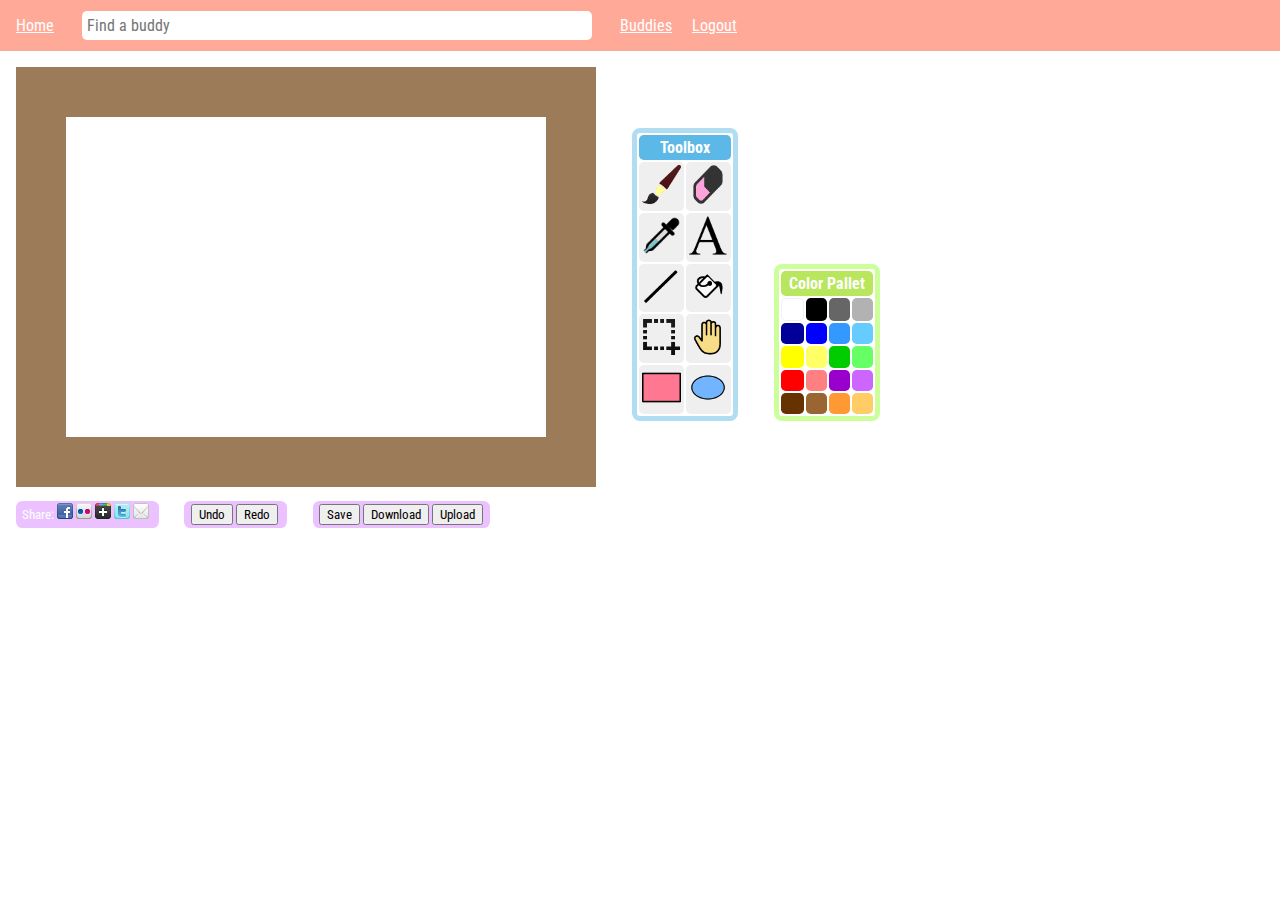
==== apprentice.html @ 32627d3e "changed apren. html and css color ids; working on setColor..." ====
<!DOCTYPE html>
<html>
<head lang="en">
   <meta charset="utf-8">
   <title>Change this</title>
   <link rel="stylesheet" type="text/css" href="css/global.css">
   <link rel="stylesheet" type="text/css" href="css/apprentice.css">
   <script language="javascript" type="text/javascript" src="js/canvas.js"></script>
   <script language="javascript" type="text/javascript" src="js/rectangle.js"></script>
   <script language="javascript" type="text/javascript" src="js/circle.js"></script>
   <script language="javascript" type="text/javascript" src="js/Line.js"></script>
   <script language="javascript" type="text/javascript" src="js/brush.js"></script>
</head>
<body>
<nav id="MainNav">
	<a href="/WebProject/artist.html" title="Home">Home</a>
	<input type="text" id="buddySearchBar" placeholder="Find a buddy"/>
	<a href="/WebProject/buddies.html" title="Buddies List">Buddies</a>
	<a href="#" title="Logout">Logout</a>
</nav>
<div id="MainContent">
	<div id="Frame">
		<canvas id="mainCanvas" width="480" height="320">
		</canvas>
	</div>
	<table id="Toolbox">
		<tr>
			<th colspan=2 class="tools">Toolbox</th> 
		</tr>
	<tbody>
		<tr>
			<td class="tools brush">
				<img class="tools" onclick="" src="images/paint_brush_icon.png" alt="brush">
			</td>
			<td class="tools eraser">
				<img class="tools" onclick="" src="images/eraser_icon.png" alt="eraser">
			</td>
		</tr>
		<tr>
			<td class="tools picker">
				<img class="tools" onclick="" src="images/color_picker_icon2.png" alt="dropper">
			</td>
			<td class="tools text">
				<img class="tools" onclick="" src="images/text_icon.png" alt="text">
			</td>
		</tr>
		<tr>
			<td class="tools line">
				<img class="tools" onclick="" src="images/line.png" alt="line">
			</td>
			<td class="tools bucket">
				<img class="tools" onclick="" src="images/paint_bucket_icon.png" alt="fill">
			</td>
		</tr>
		<tr>
			<td class="tools select">
				<img class="tools" onclick="" src="images/select_icon.png" alt="select">
			</td>
			<td class="tools pan">
				<img class="tools" onclick="" src="images/pan_icon.png" alt="pan">
			</td>
		</tr>
		<tr>
			<td class="tools rectangle">
				<img class="tools" onclick="" src="images/rectangle_icon.png" alt="rectangle">
			</td>
			<td class="tools ellipse">
				<img class="tools" onclick="" src="images/ellipse_icon.png" alt="ellipse">
			</td>
		</tr>
		</tbody>
	</table>
	<table id="ColorPallet">
		<tr> <th class="pallet" colspan=4>Color Pallet</th> </tr>
		<tbody>
		<tr class="pallet">
			<td id="cFFFFFF" class="colors"></td>
			<td id="c000000" class="colors"></td>
			<td id="c666666" class="colors"></td>
			<td id="cB2B2B2" class="colors"></td>
		</tr>
		<tr class="pallet">
			<td id="c000099" class="colors"></td>
			<td id="c0000FF" class="colors"></td>
			<td id="c3399FF" class="colors"></td>
			<td id="c66CCFF" class="colors"></td>
		</tr>
		<tr class="pallet">
			<td id="cFFFF00" class="colors"></td>
			<td id="cFFFF66" class="colors"></td>
			<td id="c00CC00" class="colors"></td>
			<td id="c66FF66" class="colors"></td>
		</tr>
		<tr class="pallet">
			<td id="cFF0000" class="colors"></td>
			<td id="cFF8080" class="colors"></td>
			<td id="c9900CC" class="colors"></td>
			<td id="cCC66FF" class="colors"></td>
		</tr>
		<tr class="pallet">
			<td id="c663300" class="colors"></td>
			<td id="c996633" class="colors"></td>
			<td id="cFF9933" class="colors"></td>
			<td id="cFFCC66" class="colors"></td>
		</tr>
		</tbody>

	</table>
	<div id="ActionBar">
		<ul id="Share" class="action">
			<li class="horizontal">Share:</li>
			<li class="horizontal"><img onclick="" src="images/social/facebook_16.png" alt="facebook"/></li>
			<li class="horizontal"><img onclick="" src="images/social/flickr_16.png" alt="flickr"/></li>
			<li class="horizontal"><img onclick="" src="images/social/google_plus_16.png" alt="google+"/></li>
			<li class="horizontal"><img onclick="" src="images/social/twitter_16.png" alt="twitter"/></li>
			<li class="horizontal"><img onclick="" src="images/social/email_16.png" alt="email"/></li>
		</ul>
		<ul id="UndoRedo" class="action">
			<li class="horizontal"><button id="Undo" onclick="">Undo</button></li>
			<li class="horizontal"><button id="Redo" onclick="">Redo</button></li>
		</ul>
		<ul id="File" class="action">
			<li class="horizontal"><button onclick="">Save</button></li>
			<li class="horizontal"><button onclick="">Download</button></li>
			<li class="horizontal"><button onclick="">Upload</button></li>
		</ul>
	</div>
</div>
</body>
</html>
---- css/global.css ----
/* Shared styles */
@import url(http://fonts.googleapis.com/css?family=Roboto+Condensed:400,300);

html {
	height: 100%;
	width: 100%;
}

* {
	font-family: 'Roboto Condensed',Helvetica, Arial, sans-serif;
}

#MainContent{
	padding: 0 1em 0 1em;
}

body {
	font-weight: 400;
	margin: 0;
}

#buddySearchBar {
	border-radius: 5px;
	border: none;
	font-size: 1em;
	margin: 0 1em;
	padding: 5px;
	width: 100%;
	max-width: 500px;
}
nav {
	background-color: #fa9;
	color:white;
	padding: .5em;
}
nav a {
	color: white;
	display: inline-block;
	padding: .5em;
}

h1, h2, h3 {
	font-weight: 300;
}
---- css/apprentice.css ----
/*General styling*/
table, th, td, tr, div{
	font-weight: normal;
}

/*toolbox styling*/
#Toolbox{
	display: inline-block;
	border: thick solid;
	border-color: #B1DDF3;
	border-radius: .5em;
	margin: 1em;
}
th.tools{
	padding: .2em .2em .2em .2em;
	border-radius: .3em;
	background: #5CB8E6;
	color: #FFFFFF;
	font-weight: bold;
}
td.tools{
	padding: .2em .2em .2em .2em;
	background: #EFEFEF;
	border-radius: .3em;
	width: 3vw;
	height: 3vw;
}
img.tools{
	width: 100%;
	height: 100%;
}

/*Color Pallet styling*/
#ColorPallet{
	display: inline-block;
	border: thick solid;
	border-color: #CCFF99;
	border-radius: .5em;
	margin: 1em;
}
th.pallet{
	padding: .2em .2em .2em .2em;
	border-radius: .3em;
	background: #B8E65C;
	color: #FFFFFF;
	font-weight: bold;
}
td.pallet{
	background: #EFEFEF;
	border-radius: .3em;
	width: 1.5vw;
	height: 1.5vw;
}
td.colors{
	background: #EFEFEF;
	border-radius: .3em;
	width: 1.5vw;
	height: 1.5vw;
}
/*1st row*/
#cFFFFFF{
	background: #FFFFFF;
	border: thin solid #F1F1F1;
}
#c000000{background: #000000;}
#c666666{background:#666666;}
#cB2B2B2{background:#B2B2B2;}
/*2nd row*/
#c000099{background:#000099;}
#c0000FF{background:#0000FF;}
#c3399FF{background:#3399FF;}
#c66CCFF{background:#66CCFF;}
/*3rd row*/
#cFFFF00{background:#FFFF00;}
#cFFFF66{background:#FFFF66;}
#c00CC00{background:#00CC00;}
#c66FF66{background:#66FF66;}
/*4th row*/
#cFF0000{background:#FF0000;}
#cFF8080{background:#FF8080;}
#c9900CC{background:#9900CC;}
#cCC66FF{background:#CC66FF;}
/*5th row*/
#c663300{background:#663300;}
#c996633{background:#996633;}
#cFF9933{background:#FF9933;}
#cFFCC66{background:#FFCC66;}

/*Canvas and Frame styling*/
#Frame{
	display: inline-block;
	height: 320px;
	width: 480px;
	margin: 1em 1em 1em 0;
	padding: 0 0 0 0;
	border-style: solid;
	border-color: #9C7B59;
	border-width: 50px;
}

#mainCanvas{
	display: inline-block;
	margin: 0;
	padding: 0;
}

/*Action bar list styling*/
#ActionBar{
	margin: 0;
	padding: 0;
	width: 580px;
	background-color: #FFFFFF;
	border-radius: .5em;
}
ul.action{
	list-style-type: none;
	font-size: .8em;
	color: #FFFFFF;
	padding: .5em;
	border-radius: .5em;
	background-color: #EBC2FF;
}
#Share{
	margin-right: 2em;
	width: 12em;
	display: inline;
}
#UndoRedo{
	margin-right: 2em;
	width: 10em;
	display: inline;
}
#File{
	margin-right: 2em;
	width: 20em;
	display: inline;
}
li.horizontal{
	margin: 0;
	padding: 0;
	display: inline;
}
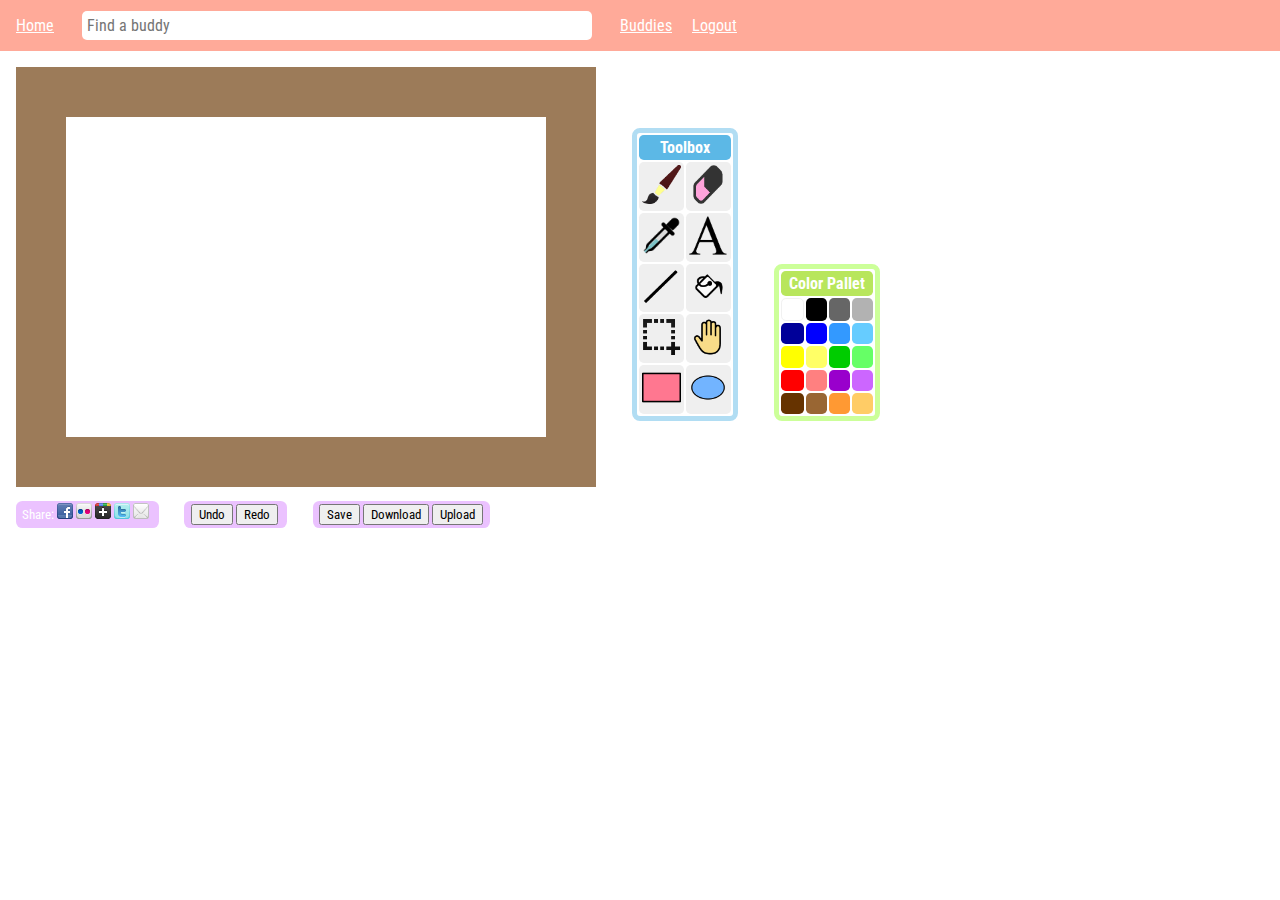
==== commit a7e3bedd: "Undo and redo mostly done" ====
--- a/apprentice.html
+++ b/apprentice.html
@@ -10,6 +10,7 @@
    <script language="javascript" type="text/javascript" src="js/circle.js"></script>
    <script language="javascript" type="text/javascript" src="js/Line.js"></script>
    <script language="javascript" type="text/javascript" src="js/brush.js"></script>
+   <script language="javascript" type="text/javascript" src="js/stack.js"></script>
 </head>
 <body>
 <nav id="MainNav">
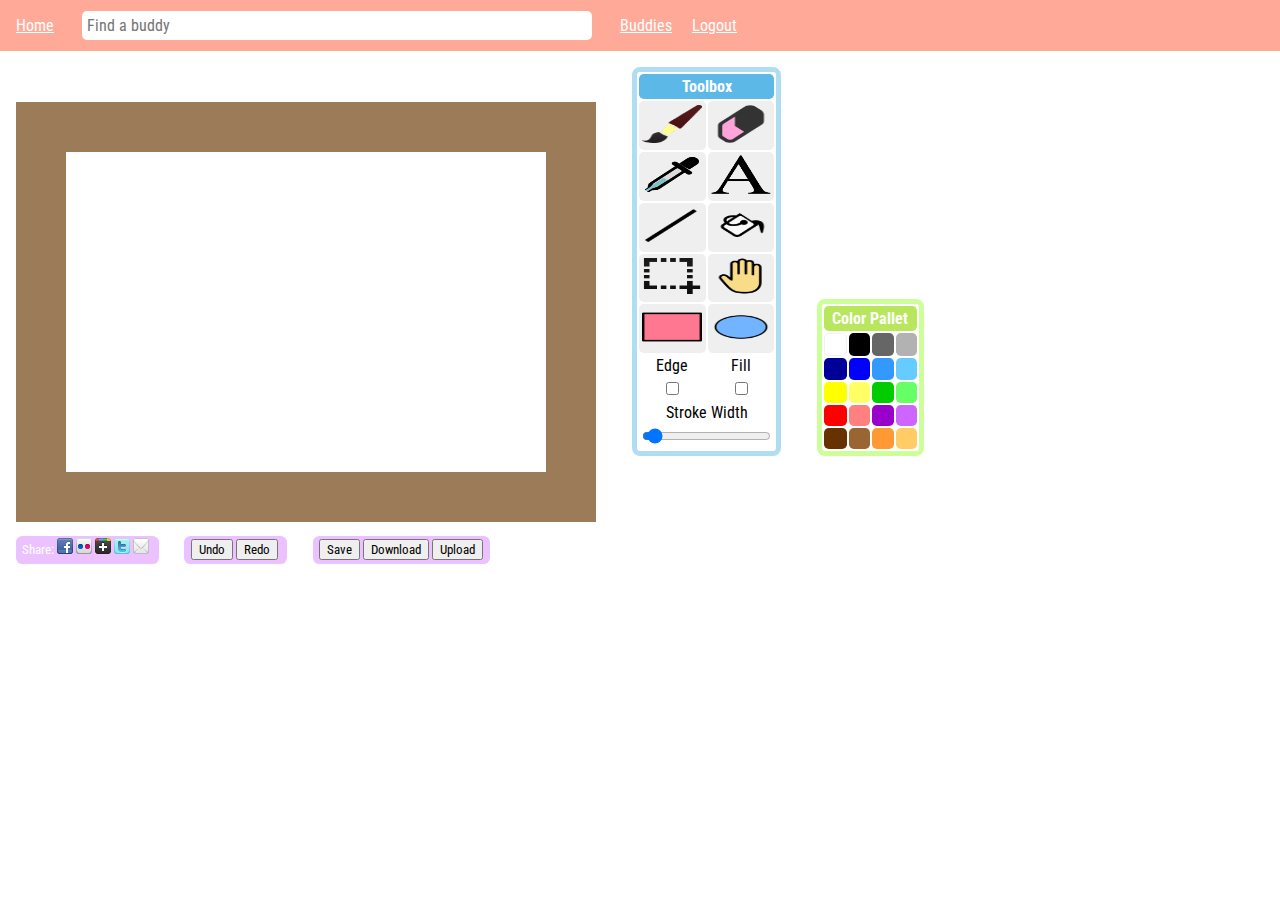
==== commit ef70beb5: "Width and fills and stuff" ====
--- a/apprentice.html
+++ b/apprentice.html
@@ -69,6 +69,32 @@
 				<img class="tools" onclick="" src="images/ellipse_icon.png" alt="ellipse">
 			</td>
 		</tr>
+		<tr>
+			<td>
+				<center>Edge</center>
+			</td>
+			<td>
+				<center>Fill</center>
+			</td>
+		</tr>
+		<tr>
+			<td>
+				<center><input id="outlineCheck" type="checkbox" /></center>
+			</td>
+			<td>
+				<center><input id="fillCheck" type="checkbox" /></center>
+			</td>
+		</tr>
+		<tr>
+			<td colspan="2">
+				<center>Stroke Width</center>
+			</td>
+		</tr>
+		<tr>
+			<td colspan="2">
+				<center><input type="range" id="thick" min="1" max="25" value="2"></center>
+			</td>
+		</tr>
 		</tbody>
 	</table>
 	<table id="ColorPallet">
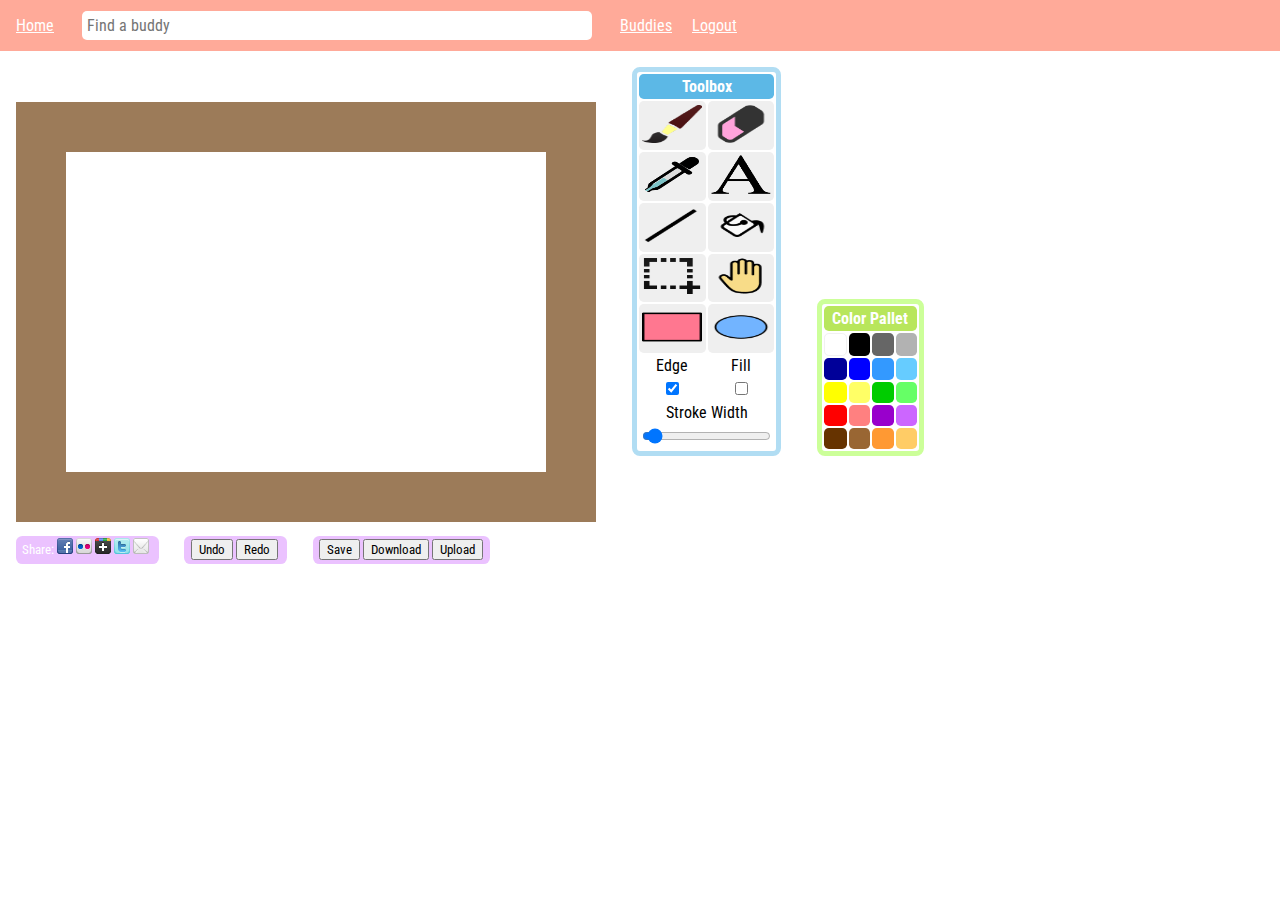
==== commit 94832c11: "Checked tweak" ====
--- a/apprentice.html
+++ b/apprentice.html
@@ -79,7 +79,7 @@
 		</tr>
 		<tr>
 			<td>
-				<center><input id="outlineCheck" type="checkbox" /></center>
+				<center><input id="outlineCheck" type="checkbox" checked /></center>
 			</td>
 			<td>
 				<center><input id="fillCheck" type="checkbox" /></center>
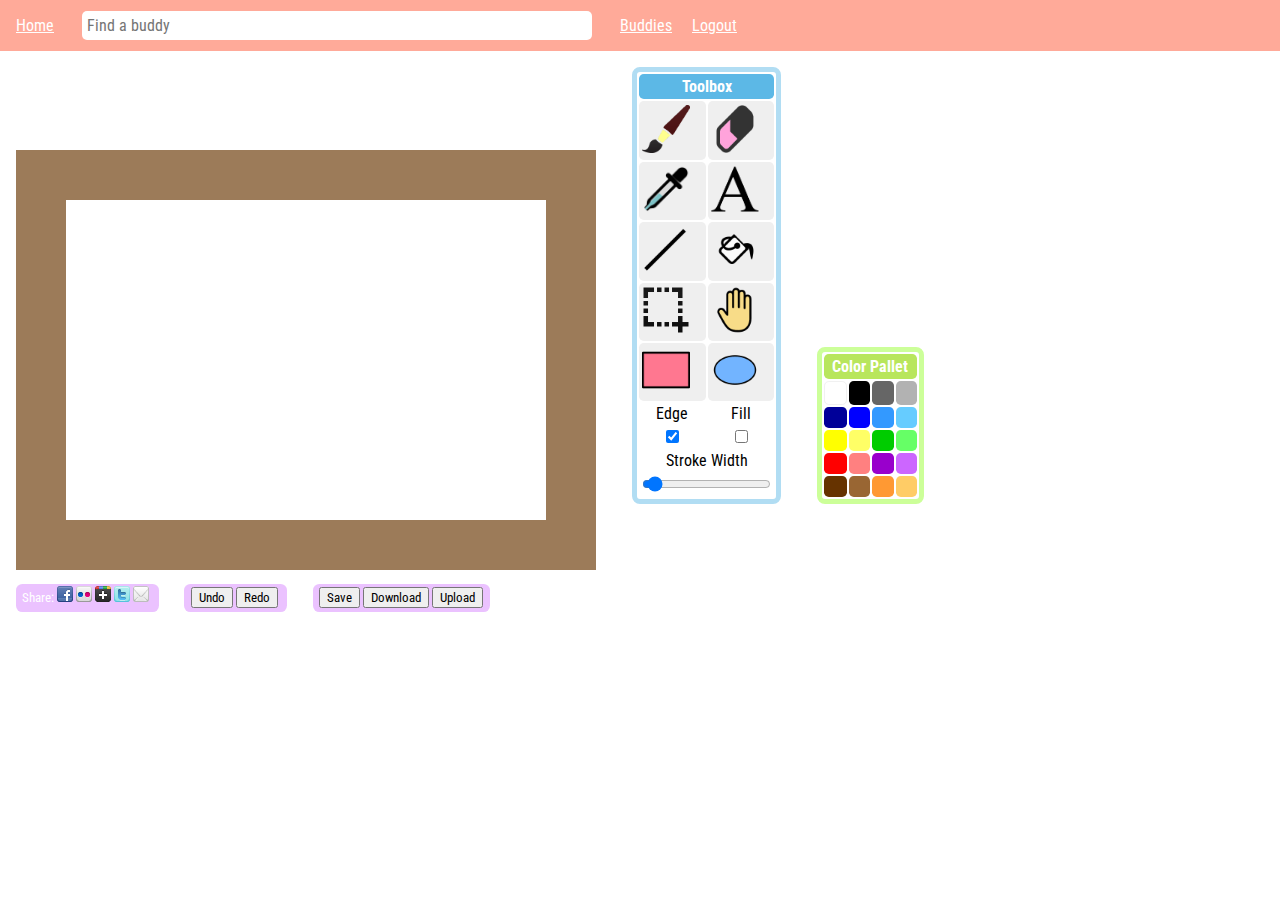
==== commit ec5d70bd: "Freakin' layers" ====
--- a/apprentice.html
+++ b/apprentice.html
@@ -30,7 +30,7 @@
 		</tr>
 	<tbody>
 		<tr>
-			<td class="tools brush">
+			<td class="tools active brush">
 				<img class="tools" onclick="" src="images/paint_brush_icon.png" alt="brush">
 			</td>
 			<td class="tools eraser">
@@ -46,7 +46,7 @@
 			</td>
 		</tr>
 		<tr>
-			<td class="tools line">
+			<td class="tools active line">
 				<img class="tools" onclick="" src="images/line.png" alt="line">
 			</td>
 			<td class="tools bucket">
@@ -62,10 +62,10 @@
 			</td>
 		</tr>
 		<tr>
-			<td class="tools rectangle">
+			<td class="tools active rectangle">
 				<img class="tools" onclick="" src="images/rectangle_icon.png" alt="rectangle">
 			</td>
-			<td class="tools ellipse">
+			<td class="tools active ellipse">
 				<img class="tools" onclick="" src="images/ellipse_icon.png" alt="ellipse">
 			</td>
 		</tr>
--- a/css/apprentice.css
+++ b/css/apprentice.css
@@ -22,12 +22,15 @@
 	padding: .2em .2em .2em .2em;
 	background: #EFEFEF;
 	border-radius: .3em;
-	width: 3vw;
-	height: 3vw;
+	width: 3em;
+	height: 3em;
+}
+td.tools.selected {
+	background: #0000EF;
 }
 img.tools{
-	width: 100%;
-	height: 100%;
+	max-width: 3em;
+	max-height: 3em;
 }
 
 /*Color Pallet styling*/
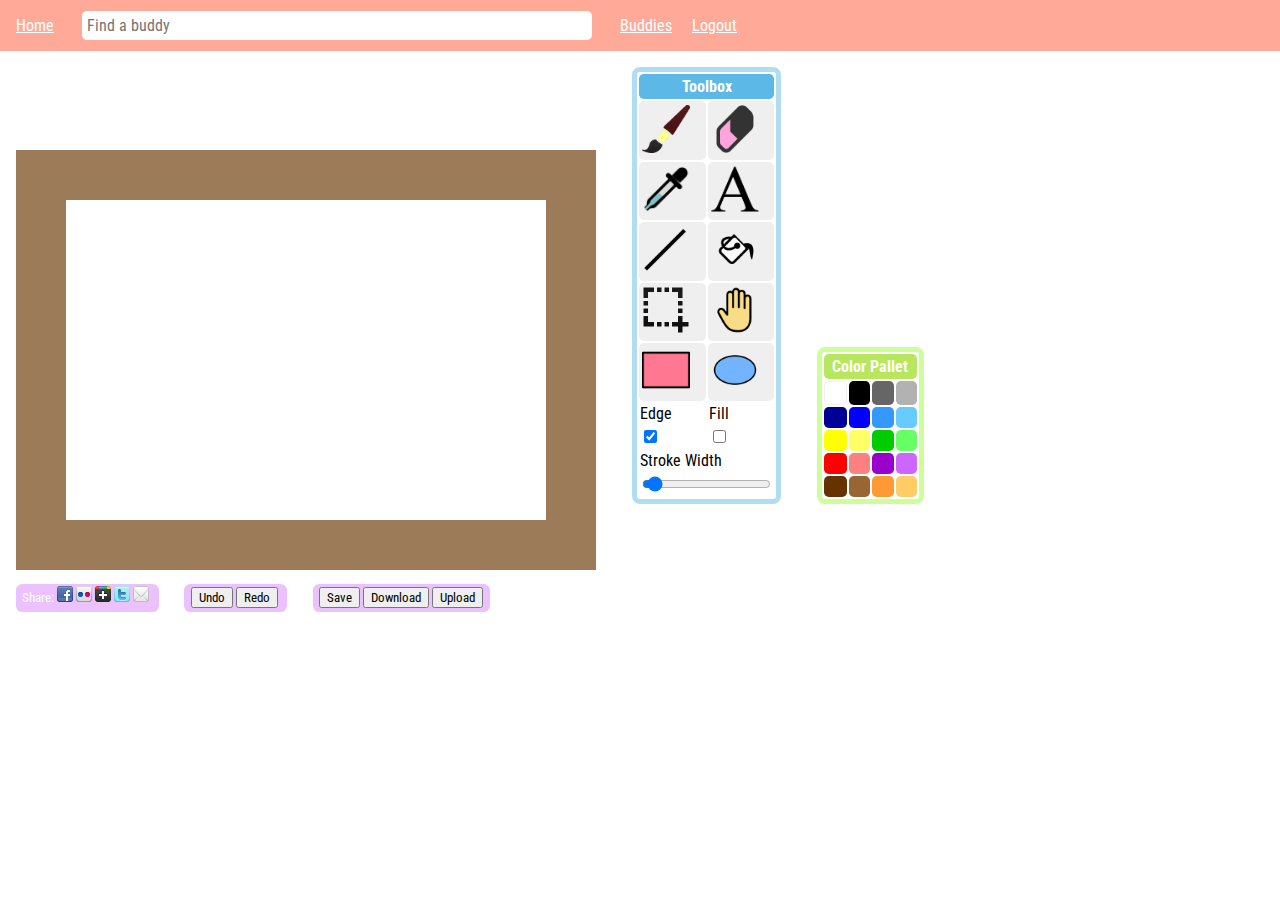
==== commit 5f6a06f9: "Validated" ====
--- a/apprentice.html
+++ b/apprentice.html
@@ -5,12 +5,12 @@
    <title>Change this</title>
    <link rel="stylesheet" type="text/css" href="css/global.css">
    <link rel="stylesheet" type="text/css" href="css/apprentice.css">
-   <script language="javascript" type="text/javascript" src="js/canvas.js"></script>
-   <script language="javascript" type="text/javascript" src="js/rectangle.js"></script>
-   <script language="javascript" type="text/javascript" src="js/circle.js"></script>
-   <script language="javascript" type="text/javascript" src="js/Line.js"></script>
-   <script language="javascript" type="text/javascript" src="js/brush.js"></script>
-   <script language="javascript" type="text/javascript" src="js/stack.js"></script>
+   <script type="text/javascript" src="js/canvas.js"></script>
+   <script type="text/javascript" src="js/rectangle.js"></script>
+   <script type="text/javascript" src="js/circle.js"></script>
+   <script type="text/javascript" src="js/Line.js"></script>
+   <script type="text/javascript" src="js/brush.js"></script>
+   <script type="text/javascript" src="js/stack.js"></script>
 </head>
 <body>
 <nav id="MainNav">
@@ -71,28 +71,28 @@
 		</tr>
 		<tr>
 			<td>
-				<center>Edge</center>
+				Edge
 			</td>
 			<td>
-				<center>Fill</center>
+				Fill
 			</td>
 		</tr>
 		<tr>
 			<td>
-				<center><input id="outlineCheck" type="checkbox" checked /></center>
+				<input id="outlineCheck" type="checkbox" checked />
 			</td>
 			<td>
-				<center><input id="fillCheck" type="checkbox" /></center>
+				<input id="fillCheck" type="checkbox" />
 			</td>
 		</tr>
 		<tr>
 			<td colspan="2">
-				<center>Stroke Width</center>
+				Stroke Width
 			</td>
 		</tr>
 		<tr>
 			<td colspan="2">
-				<center><input type="range" id="thick" min="1" max="25" value="2"></center>
+				<input type="range" id="thick" min="1" max="25" value="2">
 			</td>
 		</tr>
 		</tbody>
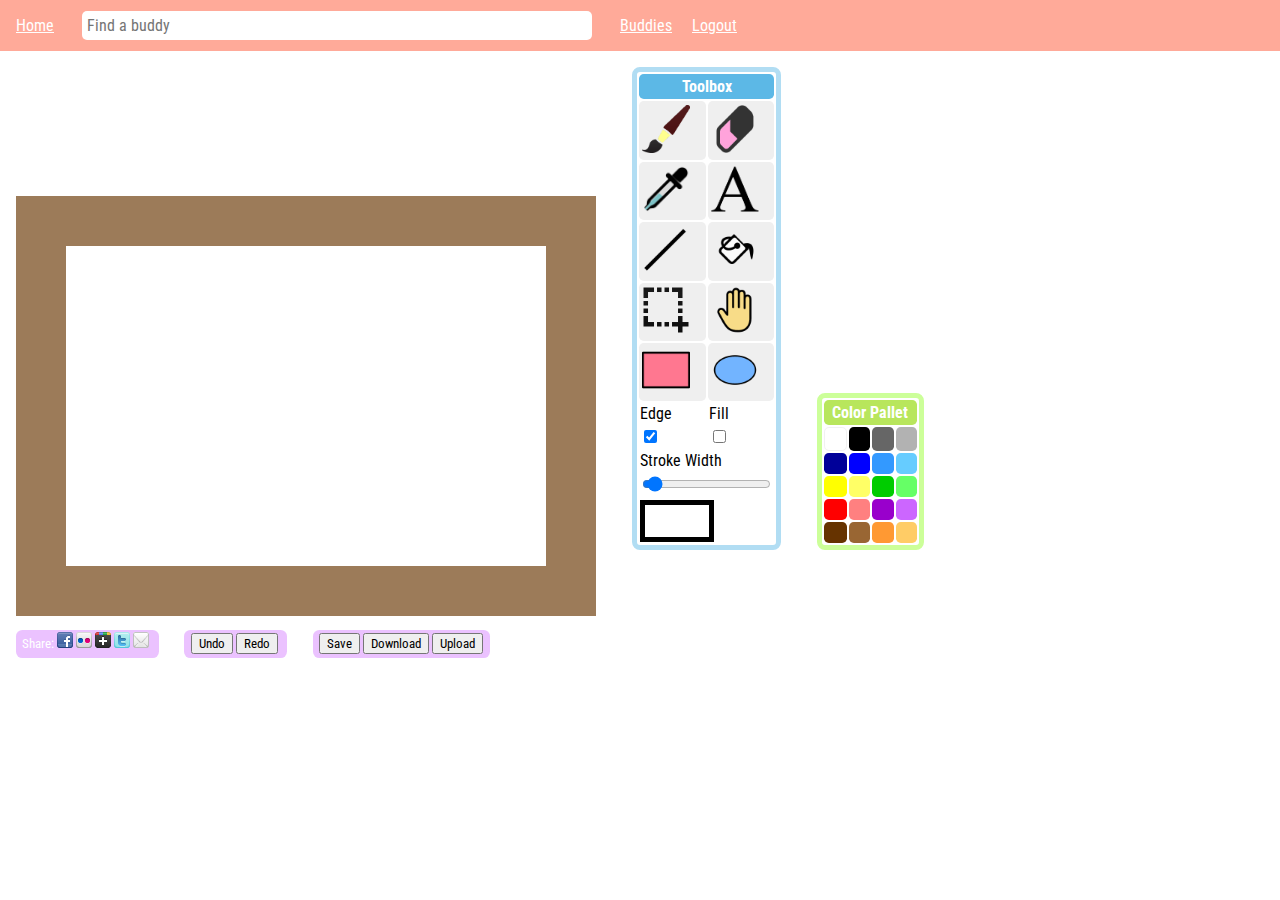
==== commit 548d9acb: "Preview thingy" ====
--- a/apprentice.html
+++ b/apprentice.html
@@ -2,7 +2,7 @@
 <html>
 <head lang="en">
    <meta charset="utf-8">
-   <title>Change this</title>
+   <title>Apprentice</title>
    <link rel="stylesheet" type="text/css" href="css/global.css">
    <link rel="stylesheet" type="text/css" href="css/apprentice.css">
    <script type="text/javascript" src="js/canvas.js"></script>
@@ -95,6 +95,11 @@
 				<input type="range" id="thick" min="1" max="25" value="2">
 			</td>
 		</tr>
+		<tr>
+			<td colspan="2">
+				<div id="demoColor"></div>
+			</td>
+		</tr>
 		</tbody>
 	</table>
 	<table id="ColorPallet">
--- a/css/apprentice.css
+++ b/css/apprentice.css
@@ -1,6 +1,13 @@
 /*General styling*/
 table, th, td, tr, div{
 	font-weight: normal;
+}
+
+#demoColor {
+	height: 2em;
+	width:4em;
+	border-width: 5px;
+	border-style: solid;
 }
 
 /*toolbox styling*/
